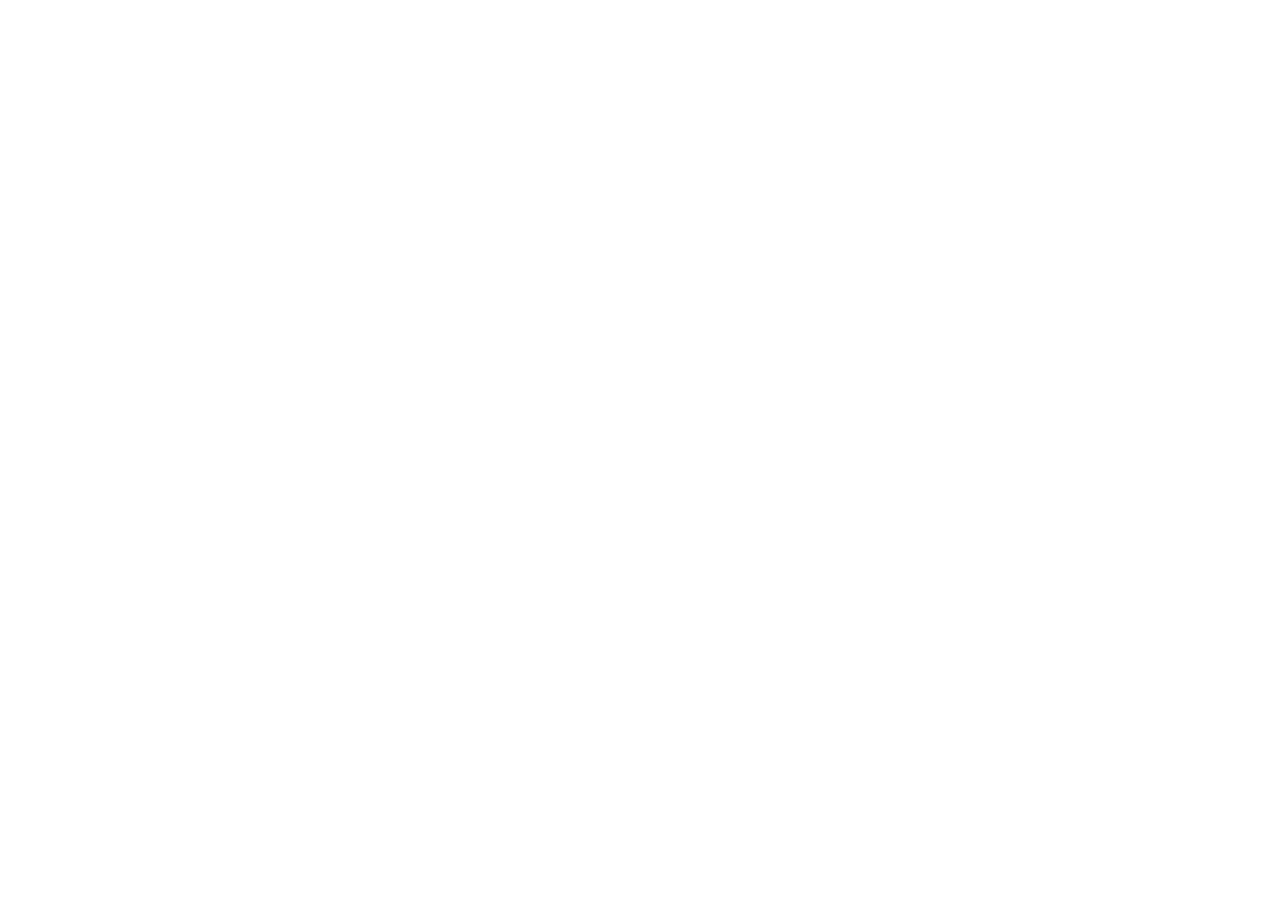
==== index.html @ ca528c7e "Update index.html" ====
<!DOCTYPE html>

<head>
	<title>Revo's Spotify Widget</title>
	<meta charset="UTF-8">
	<link rel="shortcut icon" href="#" />
	<link rel="stylesheet" href="./style.css" />
	<script src="https://cdn.socket.io/4.7.5/socket.io.min.js"
		integrity="sha384-2huaZvOR9iDzHqslqwpR87isEmrfxqyWOF7hr7BY6KG0+hVKLoEXMPUJw3ynWuhO"
		crossorigin="anonymous"></script>
</head>

<body>
	<div id="statusContainer">Connecting...</div>
	<div id="mainContainer">
		<div id="albumArtBox">
			<img id="albumArt"
				src="https://static.wikia.nocookie.net/dreamcatcherwiki/images/d/dc/Dystopia_Lose_Myself_Digital_Cover.jpg"></img>
			<img id="albumArtBack"
				src="https://cdns-images.dzcdn.net/images/cover/762f7ef8a0c20e91304a3fae47449ccd/1900x1900-000000-80-0-0.jpg"></img>
		</div>
		<div id="songInfoBox">
			<div id="songInfo">
				<div id="IAmRunningOutOfNamesForTheseBoxes">
					<div id="songLabel">Can't get you out of my mind</div>
					<div id="artistLabel">Dreamcatcher</div>
					<div id="times">
						<div id="progressTime">2:29</div>
						<div id="timeRemaining">3:43</div>
					</div>
					<div id="progressBg">
						<div id="progressBar"></div>
					</div>
				</div>
			</div>
			<div id="backgroundArt">
				<img id="backgroundImage"
					src="https://static.wikia.nocookie.net/dreamcatcherwiki/images/d/dc/Dystopia_Lose_Myself_Digital_Cover.jpg"></img>
				<img id="backgroundImageBack"
					src="https://cdns-images.dzcdn.net/images/cover/762f7ef8a0c20e91304a3fae47449ccd/1900x1900-000000-80-0-0.jpg"></img>
			</div>
		</div>
	</div>
</body>

<script src="./script.js"></script>
---- style.css ----
* {
	--corner-radius: 10px;
	--album-art-size: 100px;
}

body {
	font-family: -apple-system, BlinkMacSystemFont, Segoe UI, Roboto, Helvetica, Arial, sans-serif;
}

#statusContainer {
	font-weight: 500;
	font-size: 30px;
	text-align: center;
	background-color: #D12025;
	color: white;
	padding: 10px;
	border-radius: 10px;
	position: absolute;
	top: 50%;
	left: 50%;
	transform: translate(-50%, -50%);
	opacity: 0;
}

#mainContainer {
	font-family: -apple-system, BlinkMacSystemFont, Segoe UI, Roboto, Helvetica, Arial, sans-serif;
	display: flex;
	position: absolute;
	height: var(--album-art-size);
	margin: 20px;
	filter: drop-shadow(15px 15px 7px rgba(0, 0, 0, 1));
	width: 100%;
	max-width: 500px;
	bottom: calc(50% - 20px);
	left: 50%;
	opacity: 0;
	transition: all 0.5s ease;
}

#albumArtBox {
	background: rgba(0, 0, 0, 0.5);
	position: relative;
	border-radius: var(--corner-radius);
	overflow: hidden;
	margin: 0px 8px 0px 0px;
	object-fit: cover;
	width: var(--album-art-size);
}

#albumArt {
	width: 100%;
	height: 100%;
	position: absolute;
	top: 0%;
	object-fit: contain;
}
#albumArtBack {
	width: 100%;
	height: 100%;
	object-fit: cover;
}

#albumArtBox img {
	/* width: 100%;
	height: 100%;
	object-fit: cover; */
}

#songInfoBox {
	position: relative;
	color: white;
	width: calc(100% - 125px);
	display: flex;
	flex-direction: column;
	flex: 0 1 auto;
	justify-content: center;
	z-index: 1;
	text-shadow: 2px 2px 2px rgba(0, 0, 0, 0.5);
	overflow: hidden;
	z-index: 4;
}

#songInfo {
	background: rgba(0, 0, 0, 0.5);
	opacity: 0.9;
	position: relative;
	border-radius: var(--corner-radius);
	padding: 0px 20px;
	height: 100%;
	overflow: hidden;
}

#IAmRunningOutOfNamesForTheseBoxes {
	position: absolute;
	width: calc(100% - 40px);
	position: absolute;
	top: 50%;
	-ms-transform: translateY(-50%);
	transform: translateY(-50%);
}

#backgroundArt {
	position: absolute;
	height: 100%;
	width: 100%;
	border-radius: var(--corner-radius);
	overflow: hidden;
	z-index: -1;
	opacity: 0.9;
}

#backgroundImage {
	filter: blur(20px);
	position: absolute;
	width: 140%;
	top: 50%;
	left: 50%;
	transform: translateX(-50%) translateY(-50%);
}

#backgroundImageBack {
	filter: blur(20px);
	position: absolute;
	width: 140%;
	top: 50%;
	left: 50%;
	transform: translateX(-50%) translateY(-50%);
	z-index: -1;
}

#artistLabel {
	font-size: 16px;
	font-weight: 400;
	line-height: 1;
	white-space: nowrap;
	transition: all 0.5s ease;
}

#songLabel {
	font-weight: bold;
	font-size: 20px;	
	width: calc(100%);
	overflow: hidden;
	text-overflow: ellipsis;
	white-space: nowrap;
	transition: all 0.5s ease;
}

#progressBg {
	margin-top: 15px;
	width: 100%;
	height: auto;
	border-radius: 5px;
	background-color: #1F1F1F;
}

#progressBar {
	border-radius: 5px;
	height: 5px;
	width: 20%;
	background-color: #ffffff;
	margin: 10px 0px;
	transition: all 1s ease;
}

#times {
	position: relative;
	height: 16px;
	font-size: 16px;
	font-weight: 700;
	line-height: 2.2;
}

#progressTime {
	position: absolute;
}

#timeRemaining {
	position: absolute;
	width: 100%;
	text-align: right;
}

.text-show {
	opacity: 1;
	transition: all 0.25s ease;
}

.text-fade {
	opacity: 0;
	transition: all 0.25s ease;
}
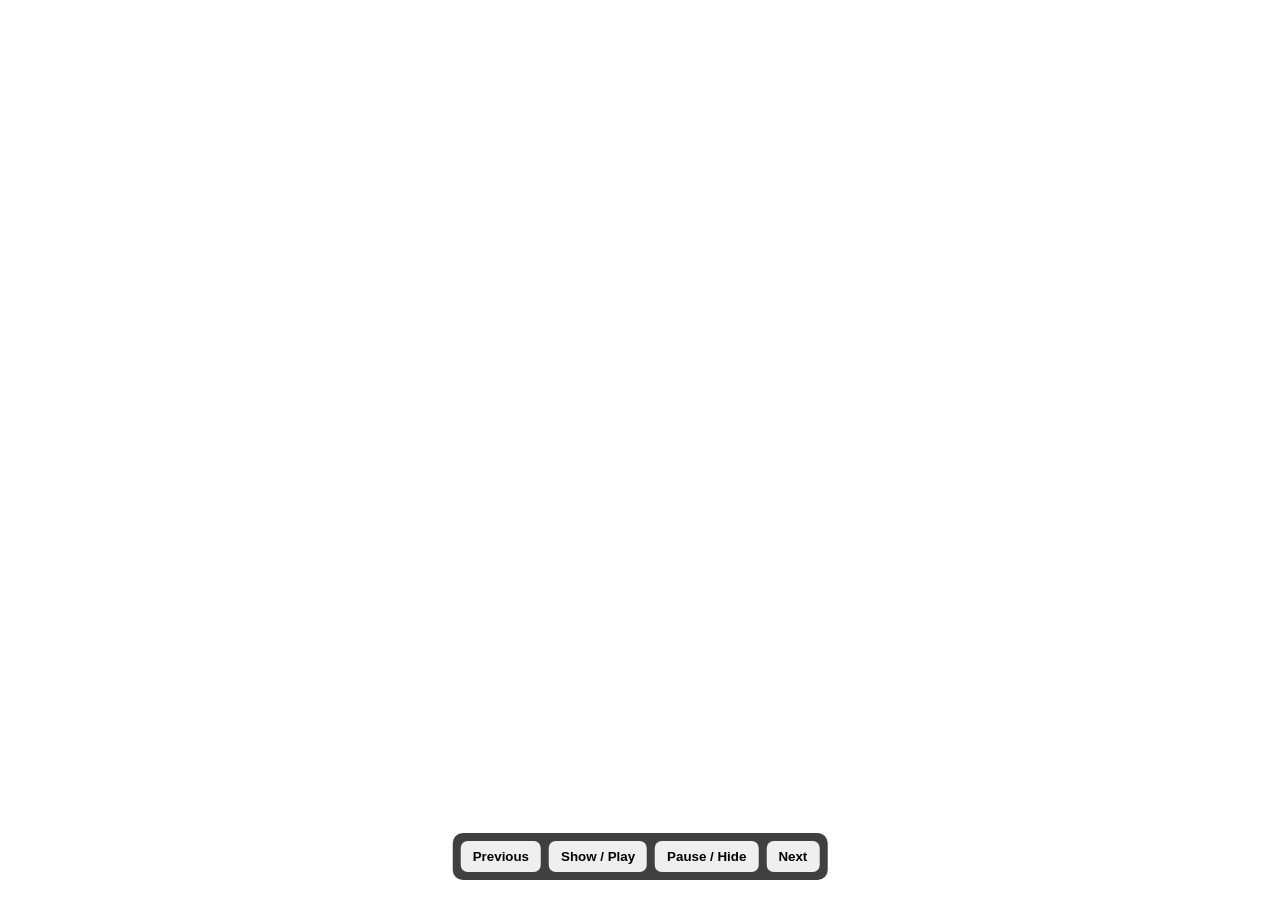
==== commit de848a2c: "Add files via upload" ====
--- a/index.html
+++ b/index.html
@@ -1,46 +1,43 @@
-<!DOCTYPE html>
+<!doctype html>
+<html lang="en">
+<head>
+  <meta charset="UTF-8">
+  <meta name="viewport" content="width=device-width,initial-scale=1">
+  <title>Streamer Spotify Now Playing — Local Demo</title>
+  <link rel="stylesheet" href="./style.css">
+</head>
+<body>
+  <div id="mainContainer">
+    <div id="albumArtBox">
+      <img id="streamerLogo" src="./assets/streamer-logo.webp" alt="Streamer logo">
+    </div>
 
-<head>
-	<title>Revo's Spotify Widget</title>
-	<meta charset="UTF-8">
-	<link rel="shortcut icon" href="#" />
-	<link rel="stylesheet" href="./style.css" />
-	<script src="https://cdn.socket.io/4.7.5/socket.io.min.js"
-		integrity="sha384-2huaZvOR9iDzHqslqwpR87isEmrfxqyWOF7hr7BY6KG0+hVKLoEXMPUJw3ynWuhO"
-		crossorigin="anonymous"></script>
-</head>
+    <div id="songInfoBox">
+      <div id="songInfo">
+        <div id="textArea">
+          <div id="songLabel">Blinding Lights</div>
+          <div id="artistLabel">The Weeknd</div>
+          <div id="times">
+            <div id="progressTime">0:42</div>
+            <div id="timeRemaining">-2:34</div>
+          </div>
+          <div id="progressBg"><div id="progressBar"></div></div>
+        </div>
+      </div>
 
-<body>
-	<div id="statusContainer">Connecting...</div>
-	<div id="mainContainer">
-		<div id="albumArtBox">
-			<img id="albumArt"
-				src="https://static.wikia.nocookie.net/dreamcatcherwiki/images/d/dc/Dystopia_Lose_Myself_Digital_Cover.jpg"></img>
-			<img id="albumArtBack"
-				src="https://cdns-images.dzcdn.net/images/cover/762f7ef8a0c20e91304a3fae47449ccd/1900x1900-000000-80-0-0.jpg"></img>
-		</div>
-		<div id="songInfoBox">
-			<div id="songInfo">
-				<div id="IAmRunningOutOfNamesForTheseBoxes">
-					<div id="songLabel">Can't get you out of my mind</div>
-					<div id="artistLabel">Dreamcatcher</div>
-					<div id="times">
-						<div id="progressTime">2:29</div>
-						<div id="timeRemaining">3:43</div>
-					</div>
-					<div id="progressBg">
-						<div id="progressBar"></div>
-					</div>
-				</div>
-			</div>
-			<div id="backgroundArt">
-				<img id="backgroundImage"
-					src="https://static.wikia.nocookie.net/dreamcatcherwiki/images/d/dc/Dystopia_Lose_Myself_Digital_Cover.jpg"></img>
-				<img id="backgroundImageBack"
-					src="https://cdns-images.dzcdn.net/images/cover/762f7ef8a0c20e91304a3fae47449ccd/1900x1900-000000-80-0-0.jpg"></img>
-			</div>
-		</div>
-	</div>
+      <div id="backgroundArt">
+        <img id="backgroundImage" src="./assets/streamer-logo.webp" alt="">
+      </div>
+    </div>
+  </div>
+
+  <div id="demoControls">
+    <button id="prevBtn">Previous</button>
+    <button id="playBtn">Show / Play</button>
+    <button id="pauseBtn">Pause / Hide</button>
+    <button id="nextBtn">Next</button>
+  </div>
+
+  <script src="./script.js"></script>
 </body>
-
-<script src="./script.js"></script>
+</html>
--- a/style.css
+++ b/style.css
@@ -1,192 +1,170 @@
 * {
-	--corner-radius: 10px;
-	--album-art-size: 100px;
+  --corner-radius: 14px;
+  --widget-height: 110px;
+  --logo-size: 110px;
+  box-sizing: border-box;
 }
 
-body {
-	font-family: -apple-system, BlinkMacSystemFont, Segoe UI, Roboto, Helvetica, Arial, sans-serif;
-}
-
-#statusContainer {
-	font-weight: 500;
-	font-size: 30px;
-	text-align: center;
-	background-color: #D12025;
-	color: white;
-	padding: 10px;
-	border-radius: 10px;
-	position: absolute;
-	top: 50%;
-	left: 50%;
-	transform: translate(-50%, -50%);
-	opacity: 0;
+html, body {
+  width: 100%;
+  height: 100%;
+  margin: 0;
+  overflow: hidden;
+  background: transparent;
+  font-family: -apple-system, BlinkMacSystemFont, "Segoe UI", Roboto, Helvetica, Arial, sans-serif;
 }
 
 #mainContainer {
-	font-family: -apple-system, BlinkMacSystemFont, Segoe UI, Roboto, Helvetica, Arial, sans-serif;
-	display: flex;
-	position: absolute;
-	height: var(--album-art-size);
-	margin: 20px;
-	filter: drop-shadow(15px 15px 7px rgba(0, 0, 0, 1));
-	width: 100%;
-	max-width: 500px;
-	bottom: calc(50% - 20px);
-	left: 50%;
-	opacity: 0;
-	transition: all 0.5s ease;
+  display: flex;
+  position: absolute;
+  height: var(--widget-height);
+  width: 500px;
+  max-width: calc(100vw - 40px);
+  left: 50%;
+  bottom: 50%;
+  transform: translate(-50%, 50%);
+  opacity: 0;
+  transition: opacity .5s ease, bottom .5s ease;
+  filter: drop-shadow(15px 15px 7px rgba(0,0,0,.55));
+}
+
+#mainContainer.visible {
+  opacity: 1;
+  bottom: 50%;
 }
 
 #albumArtBox {
-	background: rgba(0, 0, 0, 0.5);
-	position: relative;
-	border-radius: var(--corner-radius);
-	overflow: hidden;
-	margin: 0px 8px 0px 0px;
-	object-fit: cover;
-	width: var(--album-art-size);
+  position: relative;
+  width: var(--logo-size);
+  min-width: var(--logo-size);
+  height: var(--logo-size);
+  margin-right: 8px;
+  overflow: hidden;
+  border-radius: var(--corner-radius);
+  background: rgba(0,0,0,.55);
+  z-index: 5;
 }
 
-#albumArt {
-	width: 100%;
-	height: 100%;
-	position: absolute;
-	top: 0%;
-	object-fit: contain;
-}
-#albumArtBack {
-	width: 100%;
-	height: 100%;
-	object-fit: cover;
-}
-
-#albumArtBox img {
-	/* width: 100%;
-	height: 100%;
-	object-fit: cover; */
+#streamerLogo {
+  width: 100%;
+  height: 100%;
+  object-fit: cover;
+  display: block;
 }
 
 #songInfoBox {
-	position: relative;
-	color: white;
-	width: calc(100% - 125px);
-	display: flex;
-	flex-direction: column;
-	flex: 0 1 auto;
-	justify-content: center;
-	z-index: 1;
-	text-shadow: 2px 2px 2px rgba(0, 0, 0, 0.5);
-	overflow: hidden;
-	z-index: 4;
+  position: relative;
+  color: white;
+  width: calc(100% - var(--logo-size) - 8px);
+  overflow: hidden;
+  border-radius: var(--corner-radius);
 }
 
 #songInfo {
-	background: rgba(0, 0, 0, 0.5);
-	opacity: 0.9;
-	position: relative;
-	border-radius: var(--corner-radius);
-	padding: 0px 20px;
-	height: 100%;
-	overflow: hidden;
+  position: relative;
+  height: 100%;
+  padding: 0 20px;
+  overflow: hidden;
+  border-radius: var(--corner-radius);
+  background: rgba(0,0,0,.56);
+  z-index: 2;
+  text-shadow: 2px 2px 2px rgba(0,0,0,.55);
 }
 
-#IAmRunningOutOfNamesForTheseBoxes {
-	position: absolute;
-	width: calc(100% - 40px);
-	position: absolute;
-	top: 50%;
-	-ms-transform: translateY(-50%);
-	transform: translateY(-50%);
+#textArea {
+  position: absolute;
+  width: calc(100% - 40px);
+  top: 50%;
+  transform: translateY(-50%);
+}
+
+#artistLabel {
+  font-size: 16px;
+  font-weight: 400;
+  line-height: 1;
+  white-space: nowrap;
+  opacity: 1;
+  transition: opacity .25s ease;
+}
+
+#songLabel {
+  font-size: 21px;
+  font-weight: 800;
+  width: 100%;
+  overflow: hidden;
+  text-overflow: ellipsis;
+  white-space: nowrap;
+  transition: opacity .25s ease;
+}
+
+#times {
+  position: relative;
+  height: 16px;
+  margin-top: 2px;
+  font-size: 13px;
+  font-weight: 700;
+  line-height: 1.4;
+}
+
+#progressTime { position: absolute; }
+#timeRemaining { position: absolute; width: 100%; text-align: right; }
+
+#progressBg {
+  margin-top: 7px;
+  width: 100%;
+  height: 5px;
+  border-radius: 5px;
+  background: rgba(255,255,255,.18);
+  overflow: hidden;
+}
+
+#progressBar {
+  height: 100%;
+  width: 20%;
+  border-radius: 5px;
+  background: #fff;
+  transition: width 1s linear;
 }
 
 #backgroundArt {
-	position: absolute;
-	height: 100%;
-	width: 100%;
-	border-radius: var(--corner-radius);
-	overflow: hidden;
-	z-index: -1;
-	opacity: 0.9;
+  position: absolute;
+  inset: 0;
+  overflow: hidden;
+  border-radius: var(--corner-radius);
+  z-index: 0;
+  opacity: .72;
 }
 
 #backgroundImage {
-	filter: blur(20px);
-	position: absolute;
-	width: 140%;
-	top: 50%;
-	left: 50%;
-	transform: translateX(-50%) translateY(-50%);
+  position: absolute;
+  width: 140%;
+  top: 50%;
+  left: 50%;
+  transform: translate(-50%, -50%);
+  filter: blur(25px);
+  opacity: .8;
 }
 
-#backgroundImageBack {
-	filter: blur(20px);
-	position: absolute;
-	width: 140%;
-	top: 50%;
-	left: 50%;
-	transform: translateX(-50%) translateY(-50%);
-	z-index: -1;
+#demoControls {
+  position: fixed;
+  left: 50%;
+  bottom: 20px;
+  transform: translateX(-50%);
+  display: flex;
+  gap: 8px;
+  padding: 8px;
+  border-radius: 10px;
+  background: rgba(0,0,0,.75);
 }
 
-#artistLabel {
-	font-size: 16px;
-	font-weight: 400;
-	line-height: 1;
-	white-space: nowrap;
-	transition: all 0.5s ease;
+#demoControls button {
+  border: 0;
+  border-radius: 7px;
+  padding: 8px 12px;
+  cursor: pointer;
+  font-weight: 700;
 }
 
-#songLabel {
-	font-weight: bold;
-	font-size: 20px;	
-	width: calc(100%);
-	overflow: hidden;
-	text-overflow: ellipsis;
-	white-space: nowrap;
-	transition: all 0.5s ease;
+.fade {
+  opacity: 0 !important;
 }
-
-#progressBg {
-	margin-top: 15px;
-	width: 100%;
-	height: auto;
-	border-radius: 5px;
-	background-color: #1F1F1F;
-}
-
-#progressBar {
-	border-radius: 5px;
-	height: 5px;
-	width: 20%;
-	background-color: #ffffff;
-	margin: 10px 0px;
-	transition: all 1s ease;
-}
-
-#times {
-	position: relative;
-	height: 16px;
-	font-size: 16px;
-	font-weight: 700;
-	line-height: 2.2;
-}
-
-#progressTime {
-	position: absolute;
-}
-
-#timeRemaining {
-	position: absolute;
-	width: 100%;
-	text-align: right;
-}
-
-.text-show {
-	opacity: 1;
-	transition: all 0.25s ease;
-}
-
-.text-fade {
-	opacity: 0;
-	transition: all 0.25s ease;
-}
